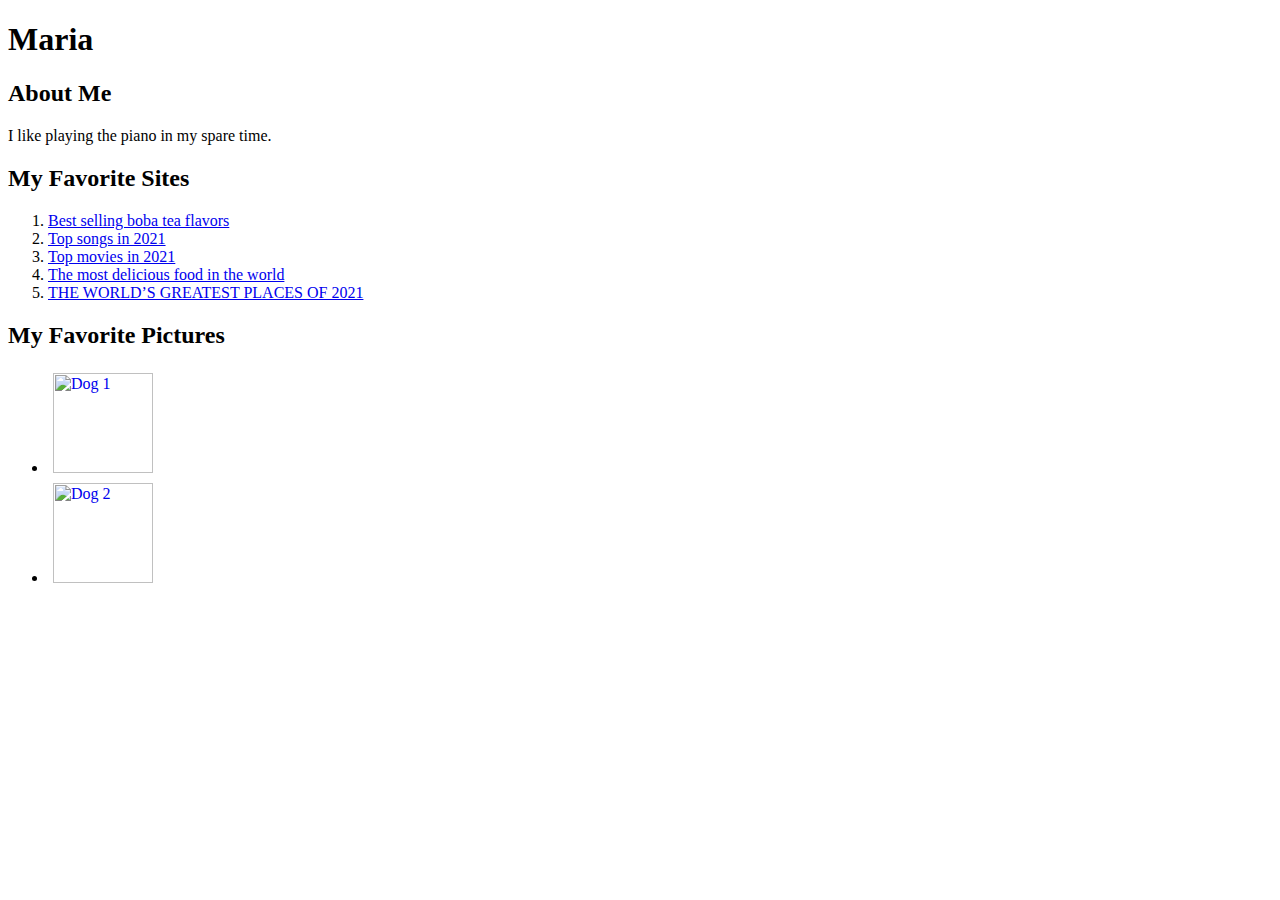
==== tags.html @ eda05c1a "Add files via upload" ====
<!DOCTYPE html>

<html>

    <head>
        <title>Maria's Website</title>
    </head>
    
    <body>
      <h1>Maria</h1>
      <h2>About Me</h2>
      <p>I like playing the piano in my spare time.</p>
      <h2>My Favorite Sites</h2>
      <ol>
        <li> 
              <a href="https://steepeddreams.com/blog/best-selling-boba-tea-flavors">Best selling boba tea flavors </a>
        </li>
        <li>
              <a href="https://www.rollingstone.com/music/music-lists/50-best-songs-of-2021-list-1260934/">Top songs in 2021 </a>
        </li>
        <li>
              <a href="https://editorial.rottentomatoes.com/guide/best-movies-2021/">Top movies in 2021 </a>
        </li>
        <li>
              <a href="https://www.cnn.com/travel/article/world-best-food-dishes/index.html">The most delicious food in the world </a>
        </li>
        <li>
              <a href="https://time.com/collection/worlds-greatest-places-2021/">THE WORLD’S GREATEST PLACES OF 2021 </a>
        </li>
      </ol>
      
      <h2>My Favorite Pictures</h2>
      <ul>
         <li>
              <a href="https://kb.rspca.org.au/knowledge-base/what-animal-welfare-problems-are-associated-with-dog-breeding/">
              <img src="https://kb.rspca.org.au/wp-content/uploads/2018/11/golder-retriever-puppy.jpeg" title="Dog 1" style="width:100px;height:100px;margin:5px">
              </a>
         </li>
         
         <li>
              <a href="https://kb.rspca.org.au/knowledge-base/what-animal-welfare-problems-are-associated-with-dog-breeding/">
              <img src="https://www.science.org/do/10.1126/science.aba2340/abs/dogs_1280p_0.jpg" title="Dog 2" style="width:100px;height:100px;margin:5px">
              </a>
         </li>
    </body>
</html>
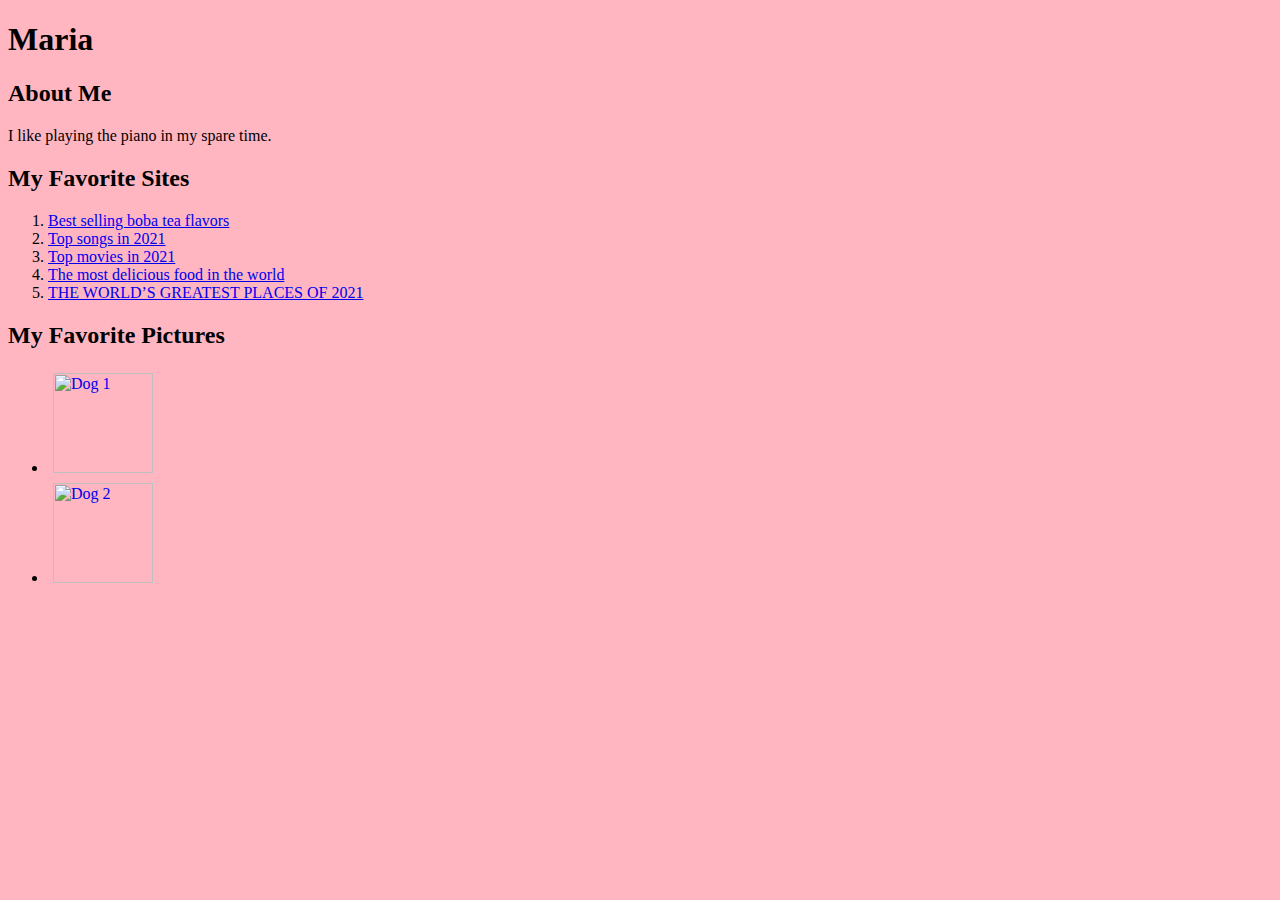
==== commit e2f985ad: "Add files via upload" ====
--- a/tags.html
+++ b/tags.html
@@ -6,7 +6,7 @@
         <title>Maria's Website</title>
     </head>
     
-    <body>
+    <body style="background-color: lightpink">
       <h1>Maria</h1>
       <h2>About Me</h2>
       <p>I like playing the piano in my spare time.</p>
